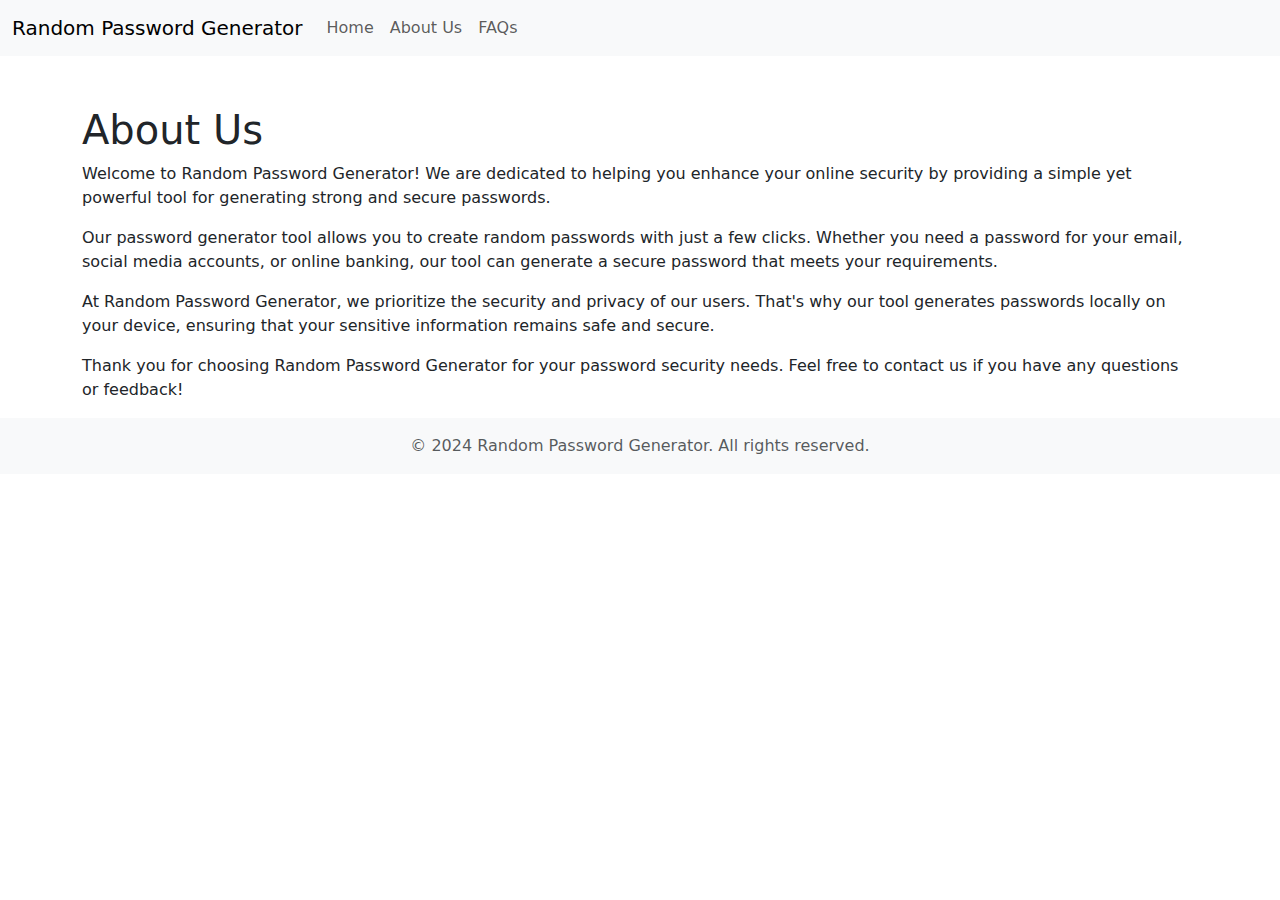
==== about-us.html @ 451dd777 "updated page for seo" ====
<!DOCTYPE html>
<html lang="en">
  <head>
    <meta charset="UTF-8" />
    <meta name="viewport" content="width=device-width, initial-scale=1.0" />
    <title>About Us - Random Password Generator</title>
    <!-- Bootstrap CSS -->
    <link
      href="https://cdn.jsdelivr.net/npm/bootstrap@5.3.0-alpha1/dist/css/bootstrap.min.css"
      rel="stylesheet"
    />
    <style>
      /* Custom styles for the About Us page */
      .about-content {
        margin-top: 50px;
      }
    </style>
  </head>
  <body>
    <header>
      <nav class="navbar navbar-expand-lg navbar-light bg-light">
        <div class="container-fluid">
          <a class="navbar-brand" href="/">Random Password Generator</a>
          <button
            class="navbar-toggler"
            type="button"
            data-bs-toggle="collapse"
            data-bs-target="#navbarSupportedContent"
            aria-controls="navbarSupportedContent"
            aria-expanded="false"
            aria-label="Toggle navigation"
          >
            <span class="navbar-toggler-icon"></span>
          </button>
          <div class="collapse navbar-collapse" id="navbarSupportedContent">
            <ul class="navbar-nav me-auto mb-2 mb-lg-0">
              <li class="nav-item">
                <a class="nav-link" href="/">Home</a>
              </li>
              <li class="nav-item">
                <a class="nav-link" href="about-us.html">About Us</a>
              </li>
              <li class="nav-item">
                <a class="nav-link" href="./faq.html">FAQs</a>
              </li>
            </ul>
          </div>
        </div>
      </nav>
    </header>
    <!-- About Us Content -->
    <div class="container about-content">
      <h1>About Us</h1>
      <p>
        Welcome to Random Password Generator! We are dedicated to helping you
        enhance your online security by providing a simple yet powerful tool for
        generating strong and secure passwords.
      </p>
      <p>
        Our password generator tool allows you to create random passwords with
        just a few clicks. Whether you need a password for your email, social
        media accounts, or online banking, our tool can generate a secure
        password that meets your requirements.
      </p>
      <p>
        At Random Password Generator, we prioritize the security and privacy of
        our users. That's why our tool generates passwords locally on your
        device, ensuring that your sensitive information remains safe and
        secure.
      </p>
      <p>
        Thank you for choosing Random Password Generator for your password
        security needs. Feel free to contact us if you have any questions or
        feedback!
      </p>
    </div>

    <!-- Bootstrap JS (optional, only needed if you want to use Bootstrap JavaScript components) -->
    <script src="https://cdn.jsdelivr.net/npm/bootstrap@5.3.0-alpha1/dist/js/bootstrap.bundle.min.js"></script>

    <footer class="footer py-3 bg-light">
      <div class="container text-center">
        <span class="text-muted"
          >© 2024 Random Password Generator. All rights reserved.</span
        >
      </div>
    </footer>
  </body>
</html>
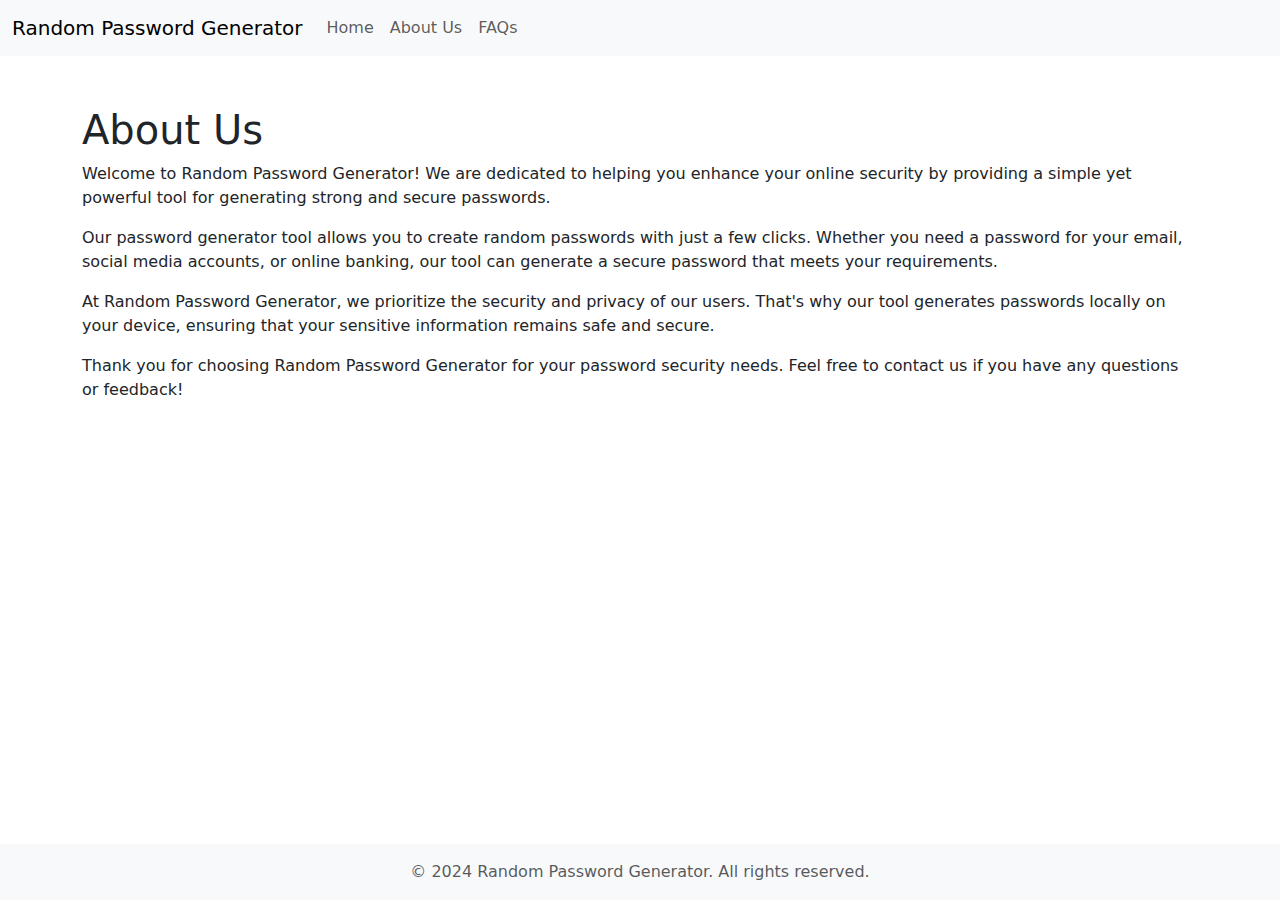
==== commit c831b131: "Update about-us.html" ====
--- a/about-us.html
+++ b/about-us.html
@@ -1,6 +1,20 @@
 <!DOCTYPE html>
 <html lang="en">
   <head>
+    <!-- Google tag (gtag.js) -->
+    <script
+      async
+      src="https://www.googletagmanager.com/gtag/js?id=G-0BFGSX2CY6"
+    ></script>
+    <script>
+      window.dataLayer = window.dataLayer || [];
+      function gtag() {
+        dataLayer.push(arguments);
+      }
+      gtag("js", new Date());
+
+      gtag("config", "G-0BFGSX2CY6");
+    </script>
     <meta charset="UTF-8" />
     <meta name="viewport" content="width=device-width, initial-scale=1.0" />
     <title>About Us - Random Password Generator</title>
@@ -14,6 +28,12 @@
       .about-content {
         margin-top: 50px;
       }
+      .footer {
+    margin-top: auto;
+    position: fixed;
+    width: 100%;
+    bottom: 0;
+}
     </style>
   </head>
   <body>
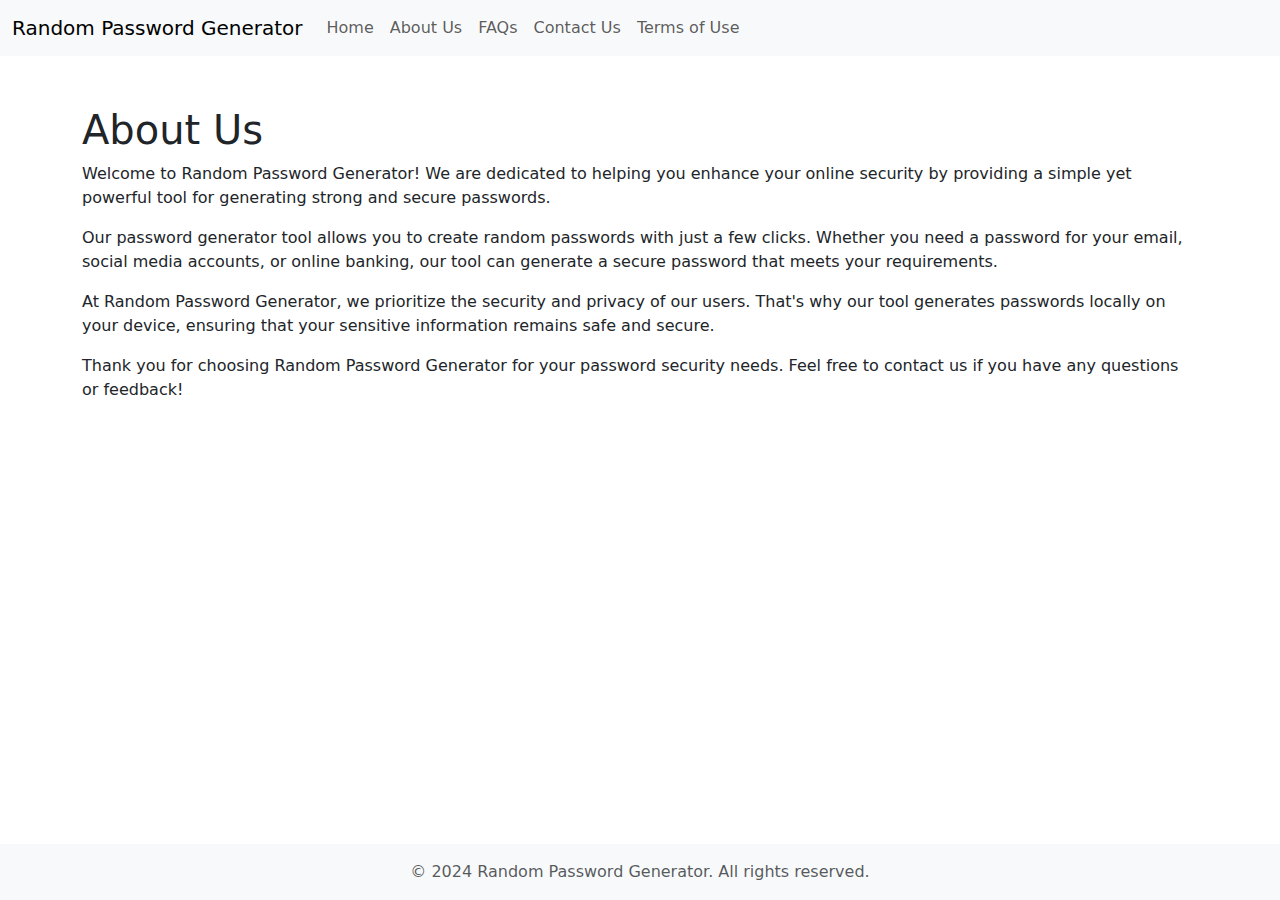
==== commit a1b571d9: "final change" ====
--- a/about-us.html
+++ b/about-us.html
@@ -7,6 +7,7 @@
       src="https://www.googletagmanager.com/gtag/js?id=G-0BFGSX2CY6"
     ></script>
     <script>
+      
       window.dataLayer = window.dataLayer || [];
       function gtag() {
         dataLayer.push(arguments);
@@ -18,6 +19,7 @@
     <meta charset="UTF-8" />
     <meta name="viewport" content="width=device-width, initial-scale=1.0" />
     <title>About Us - Random Password Generator</title>
+    <meta name="google-adsense-account" content="ca-pub-2238034338271908">
     <!-- Bootstrap CSS -->
     <link
       href="https://cdn.jsdelivr.net/npm/bootstrap@5.3.0-alpha1/dist/css/bootstrap.min.css"
@@ -29,11 +31,11 @@
         margin-top: 50px;
       }
       .footer {
-    margin-top: auto;
-    position: fixed;
-    width: 100%;
-    bottom: 0;
-}
+        margin-top: auto;
+        position: fixed;
+        width: 100%;
+        bottom: 0;
+      }
     </style>
   </head>
   <body>
@@ -62,6 +64,12 @@
               </li>
               <li class="nav-item">
                 <a class="nav-link" href="./faq.html">FAQs</a>
+              </li>
+              <li class="nav-item">
+                <a class="nav-link" href="./contact-us.html">Contact Us</a>
+              </li>
+              <li class="nav-item">
+                <a class="nav-link" href="./terms-of-use.html">Terms of Use</a>
               </li>
             </ul>
           </div>
@@ -94,7 +102,7 @@
         feedback!
       </p>
     </div>
-
+    <div style="height: 100px"></div>
     <!-- Bootstrap JS (optional, only needed if you want to use Bootstrap JavaScript components) -->
     <script src="https://cdn.jsdelivr.net/npm/bootstrap@5.3.0-alpha1/dist/js/bootstrap.bundle.min.js"></script>
 
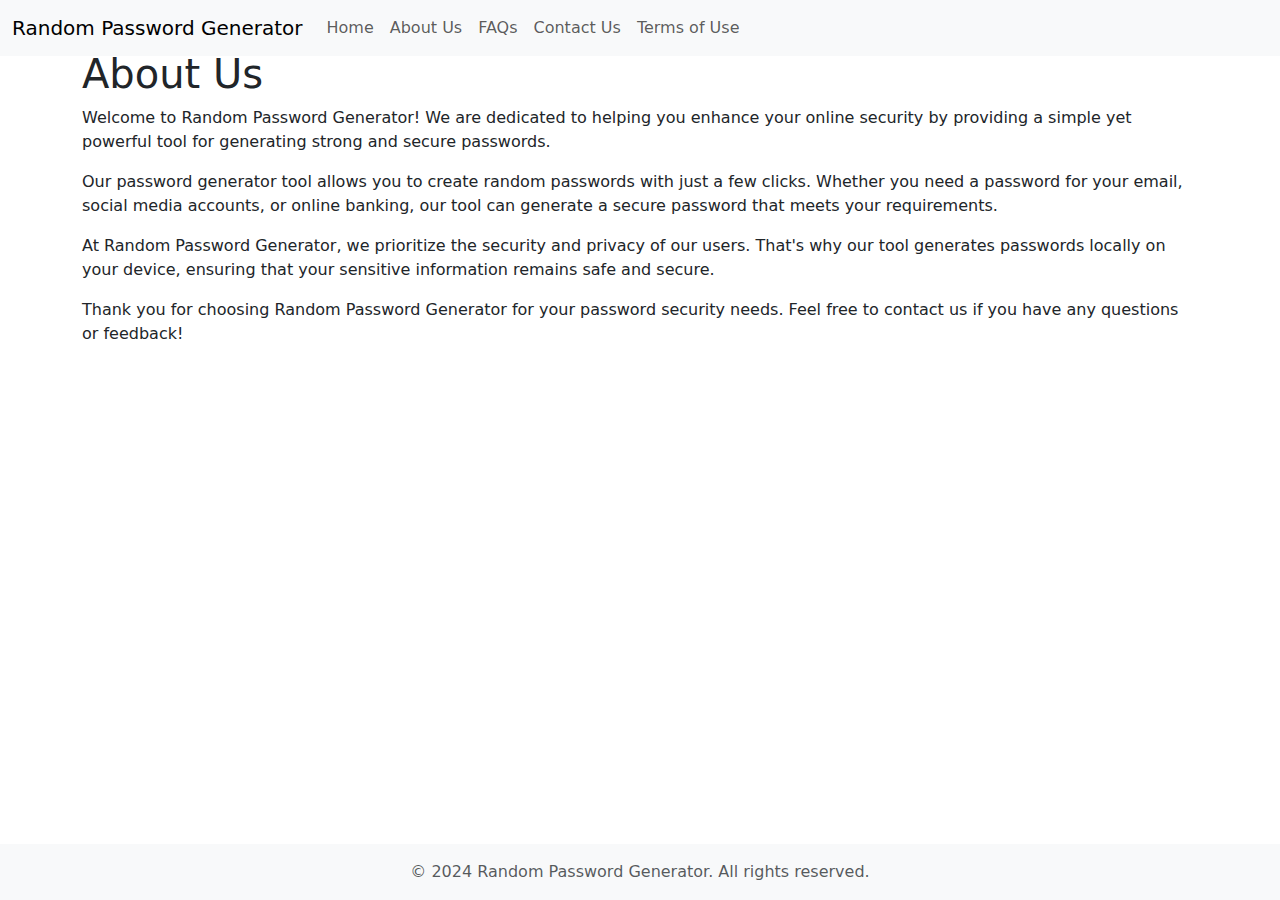
==== commit 61032214: "final change" ====
--- a/about-us.html
+++ b/about-us.html
@@ -7,7 +7,6 @@
       src="https://www.googletagmanager.com/gtag/js?id=G-0BFGSX2CY6"
     ></script>
     <script>
-      
       window.dataLayer = window.dataLayer || [];
       function gtag() {
         dataLayer.push(arguments);
@@ -19,7 +18,7 @@
     <meta charset="UTF-8" />
     <meta name="viewport" content="width=device-width, initial-scale=1.0" />
     <title>About Us - Random Password Generator</title>
-    <meta name="google-adsense-account" content="ca-pub-2238034338271908">
+    <meta name="google-adsense-account" content="ca-pub-2238034338271908" />
     <!-- Bootstrap CSS -->
     <link
       href="https://cdn.jsdelivr.net/npm/bootstrap@5.3.0-alpha1/dist/css/bootstrap.min.css"
@@ -36,10 +35,16 @@
         width: 100%;
         bottom: 0;
       }
+
+      .header {
+        position: fixed;
+        width: 100%;
+        top: 0;
+      }
     </style>
   </head>
   <body>
-    <header>
+    <header class="header">
       <nav class="navbar navbar-expand-lg navbar-light bg-light">
         <div class="container-fluid">
           <a class="navbar-brand" href="/">Random Password Generator</a>
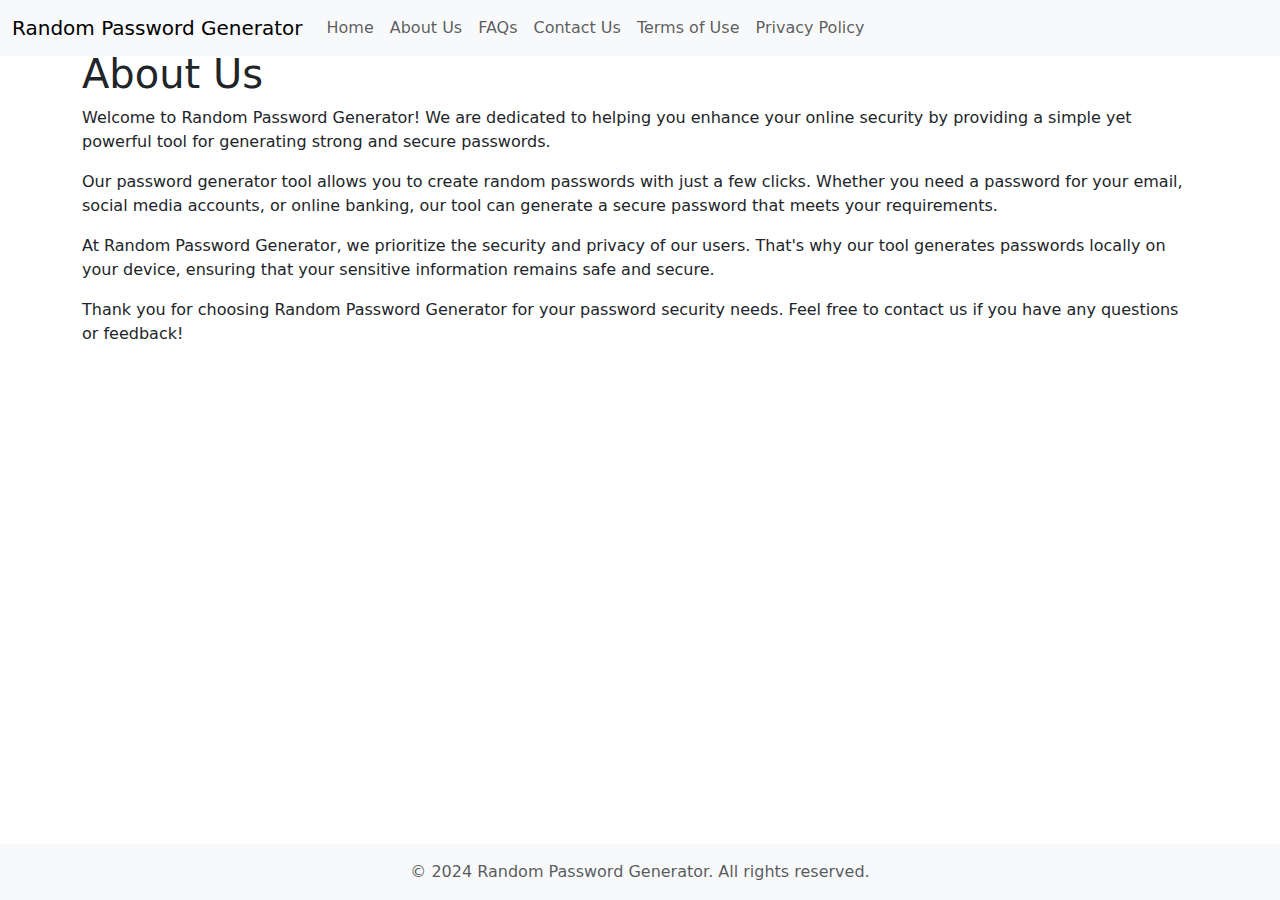
==== commit 0f34f5fe: "Update about-us.html" ====
--- a/about-us.html
+++ b/about-us.html
@@ -76,6 +76,9 @@
               <li class="nav-item">
                 <a class="nav-link" href="./terms-of-use.html">Terms of Use</a>
               </li>
+              <li class="nav-item">
+                <a class="nav-link" href="./privacy-policy.html">Privacy Policy</a>
+              </li>
             </ul>
           </div>
         </div>
